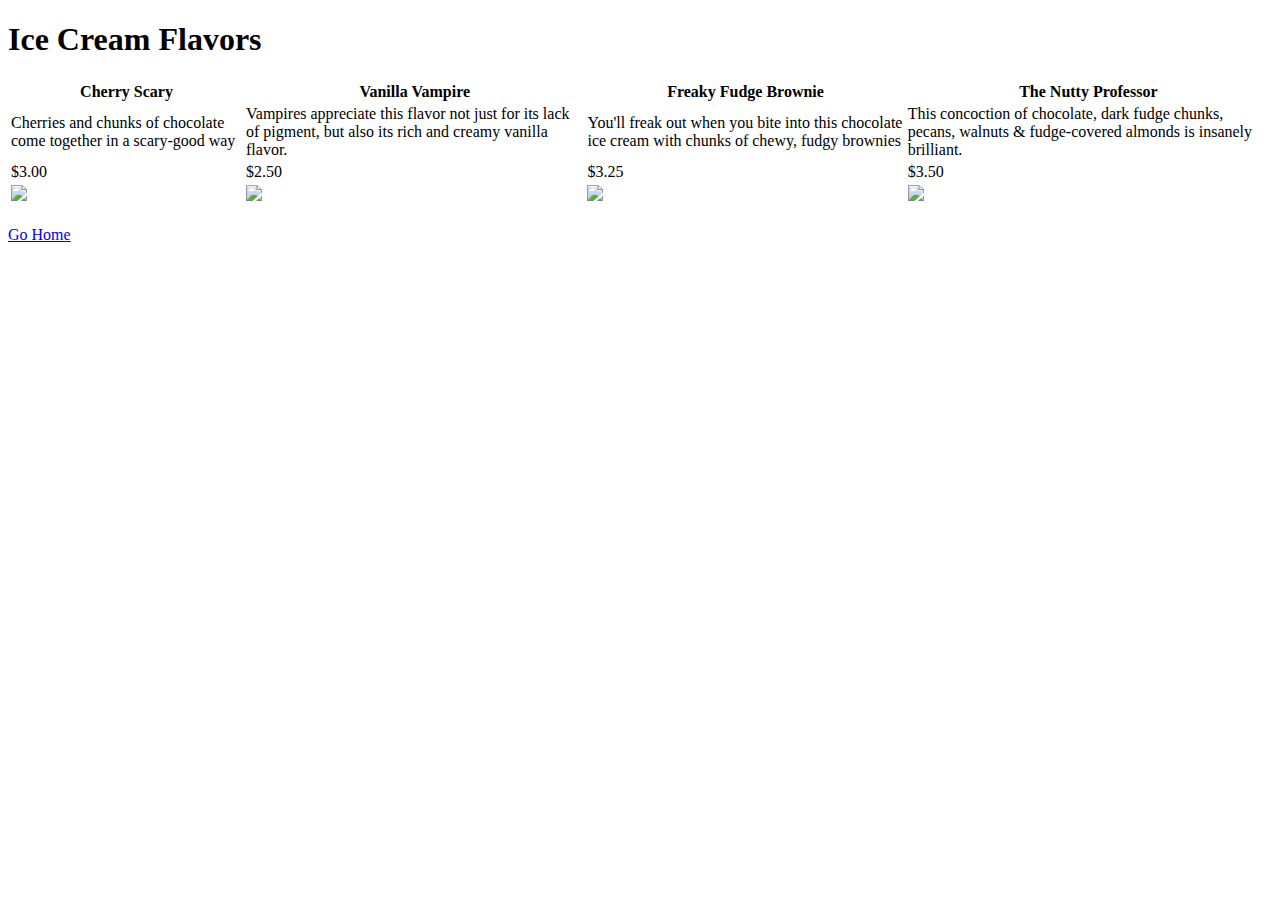
==== flavors.html @ 323b9897 "Adds the flavors page" ====
<!DOCTYPE html>
<html>
    <head>
        <link href="style.css" rel="stylesheet" type="text/css">
    </head>
    <body>
        <h1>Ice Cream Flavors</h1>
        <table>
            <tr>
                <th>Cherry Scary</th>
                <th>Vanilla Vampire</th>
                <th>Freaky Fudge Brownie</th>
                <th>The Nutty Professor</th>
            </tr>
            <tr>
                <td>Cherries and chunks of chocolate come together in a scary-good way</td>
                <td>Vampires appreciate this flavor not just for its lack of pigment, but also its rich and creamy vanilla flavor.</td>
                <td>You'll freak out when you bite into this chocolate ice cream with chunks of chewy, fudgy brownies</td>
                <td>This concoction of chocolate, dark fudge chunks, pecans, walnuts & fudge-covered almonds is insanely brilliant.</td>

            </tr>
            <tr>
                <td>$3.00</td>
                <td>$2.50</td>
                <td>$3.25</td>
                <td>$3.50</td>
            </tr>
            <tr>
                <td><img src="images/cherry-scary.png"></td>
                <td><img src="images/vampire-vanilla.png"></td>
                <td><img src="images/freaky-fudge.png"></td>
                <td><img src="images/nutty-professor.png"></td>
            </tr>
        </table>
        <br/>
        <a class="go-home" href="index.html"> Go Home</a>
    </body>
</html>
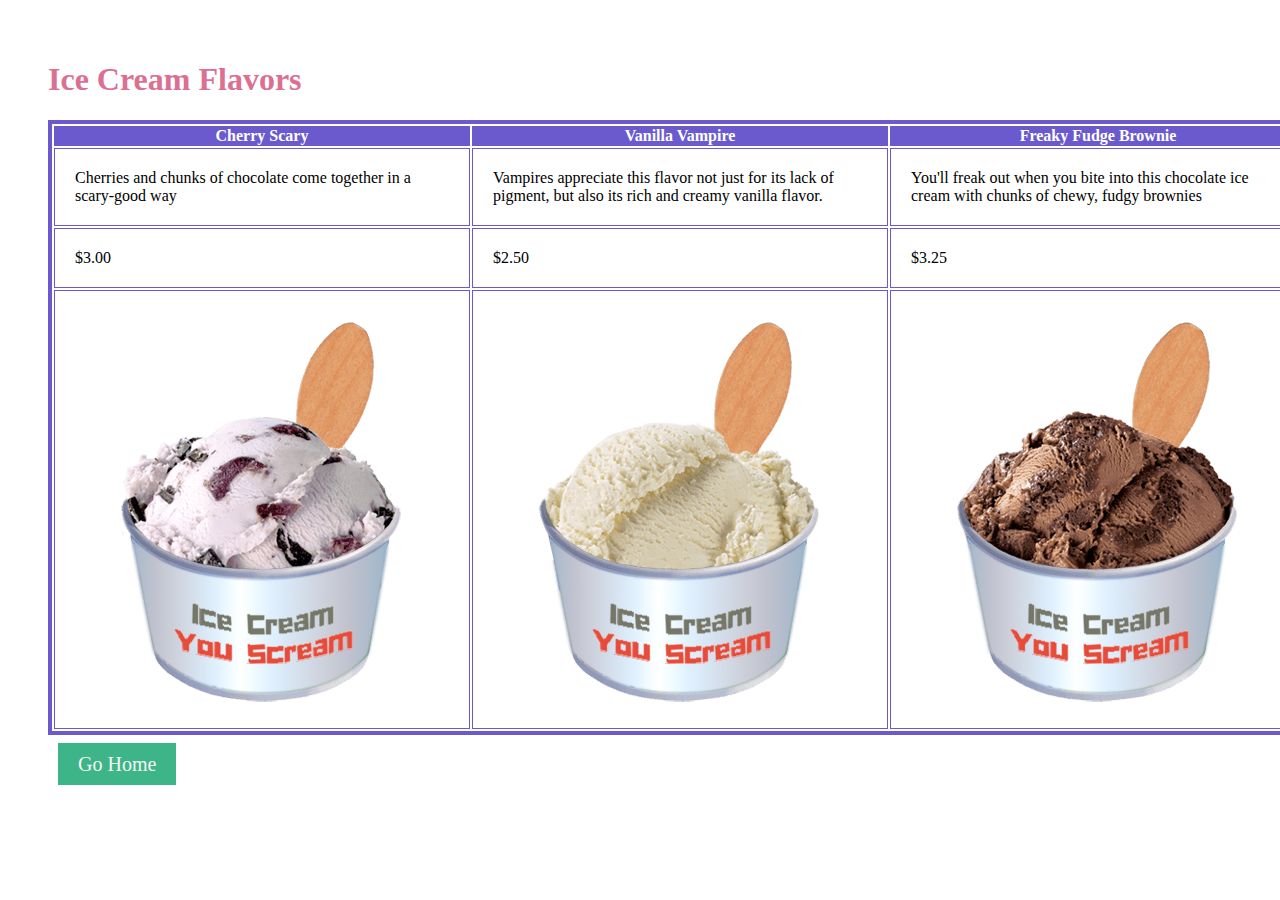
==== commit b605254d: "Changes style of flavors page" ====
--- a/flavors.html
+++ b/flavors.html
@@ -4,6 +4,7 @@
         <link href="style.css" rel="stylesheet" type="text/css">
     </head>
     <body>
+        <section class="flavors">
         <h1>Ice Cream Flavors</h1>
         <table>
             <tr>
@@ -34,5 +35,6 @@
         </table>
         <br/>
         <a class="go-home" href="index.html"> Go Home</a>
+    </section>
     </body>
 </html>
--- a/style.css
+++ b/style.css
@@ -0,0 +1,72 @@
+section {
+    margin: 20px;
+    padding: 20px;
+    flex-grow: 1;
+}
+.side-by-side {
+    display: flex;
+}
+.sizes {
+    border: 4px solid pink;
+}
+.sizes h2 {
+    color: pink;
+}
+.toppings {
+    border: 4px solid rgb(139, 238, 189);
+}
+.toppings h2 {
+    color: rgb(139, 238, 189);
+}
+m {
+    font-style: normal;
+    font-weight: bold;
+    color: slateblue
+}
+table {
+    border: 4px solid slateblue;
+}
+td {
+    border: 1px solid slateblue;
+    padding: 20px;
+}
+th {
+    color: white;
+    background-color: slateblue;
+}
+h1 {
+    color:  palevioletred;
+}
+.contact h2 {
+    color: slateblue;
+}
+.go-home {
+    margin: 10px;
+    padding: 10px;
+    padding-left: 20px;
+    padding-right: 20px;
+    font-size: 20px;
+    background-color: #3EB489;
+    color: whitesmoke;
+    text-decoration: none;
+}
+nav {
+    display: flex;
+    flex-grow: 1;
+    justify-content: center;
+    justify-content: space-between;
+    background-color: #ffb7bb;
+}
+nav a {
+    margin: 10px;
+    padding: 10px;
+    padding-left: 80px;
+    padding-right: 80px;
+    color: whitesmoke;
+    text-decoration: none; /*Removes underline in nav hyperlinks*/
+    text-align: center;
+    font-size: 30px;
+}
+nav a:hover {
+    background-color: #ebaeb0;
+}